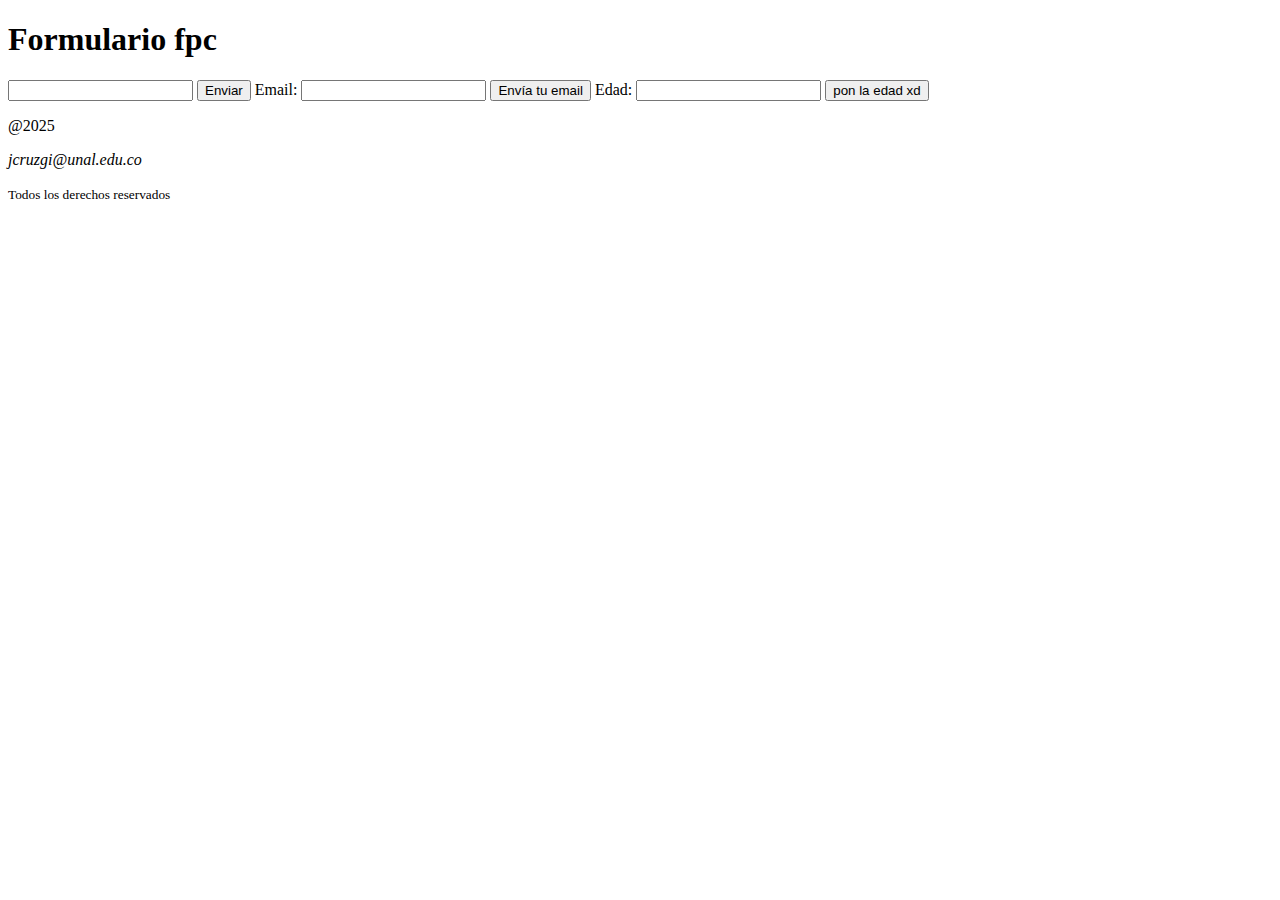
==== html+v/Forms/index.html @ 42837803 "Haciendo formularios por primera vez" ====
<!DOCTYPE html>
<html lang="es">
    <head>
        <meta charset="utf-8">
        <meta name="description" content="Página que usa formularios sobre el fpc">
        <meta name="author" content="Juan David Curz Giraldo">
        <meta name="keywords" content="fpc, futbol, formularios">
        <meta name="viewport" content="width=device-width, initial-scale=1.0">


        <!-- Aquí se encuentran las conexiones con el css que aún no hemos creado-->

        <title> Formulario fpc </title>
    </head>


    <body>
        <header>
            <h1> Formulario fpc </h1>

        </header>

        <form action="" name="formulario" method="get">
        <input type="text" name="No se que poner aquí" id="primer texto">
        <input type="submit" value="Enviar">

        Email: <input type="email" name="email" id="emailbotton">
        <input type="submit" value="Envía tu email">

        Edad: <input type="number" name="edad" id="edad" min="18">
        <input type="submit" value="pon la edad xd">

        </form> <!-- Action sirve para colocar a donde se enviaran los datos-->


        <footer>
            <p>@2025</p>
            <p> <address> jcruzgi@unal.edu.co </address></p>
            <p> <a href="https://github.com/JuanDa72"></a></p>
            <p><small> Todos los derechos reservados </small></p>
        </footer>
    </body>

</html>
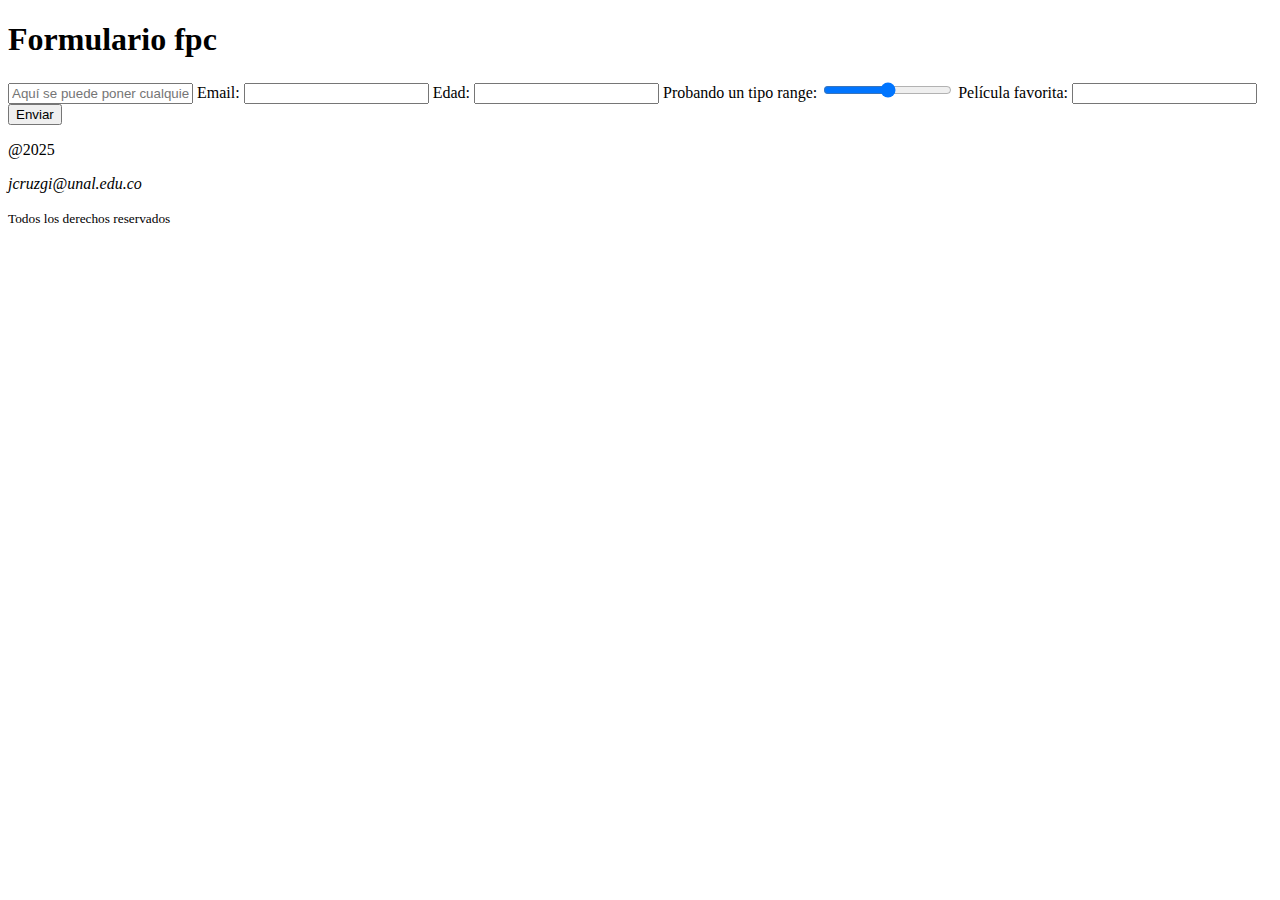
==== commit e8770562: "Modificando algunas cosas de etiquetas forms" ====
--- a/html+v/Forms/index.html
+++ b/html+v/Forms/index.html
@@ -21,14 +21,31 @@
         </header>
 
         <form action="" name="formulario" method="get">
-        <input type="text" name="No se que poner aquí" id="primer texto">
-        <input type="submit" value="Enviar">
+        <input type="text" name="No se que poner aquí" id="primer texto" placeholder="Aquí se puede poner cualquier cosa">
+
 
         Email: <input type="email" name="email" id="emailbotton">
-        <input type="submit" value="Envía tu email">
+    
+        Edad: <input type="number" name="edad" id="edad" min="18">
+    
+        Probando un tipo range: <input type="range", name="rango", id="rango">
 
-        Edad: <input type="number" name="edad" id="edad" min="18">
-        <input type="submit" value="pon la edad xd">
+        <datalist id="el padrino">
+
+            <option value="El padrino 1" label="opcion 1"></option>
+            <option value="El padrino 2" label="opcion 2"></option>
+            <option value="El padrino 3" label="opcion 3"></option>
+    
+        </datalist>
+
+        <sb>
+
+        Película favorita: <input type="text" name="Película" id="Película" list="el padrino">
+
+
+
+
+        <input type="submit" value="Enviar">
 
         </form> <!-- Action sirve para colocar a donde se enviaran los datos-->
 
